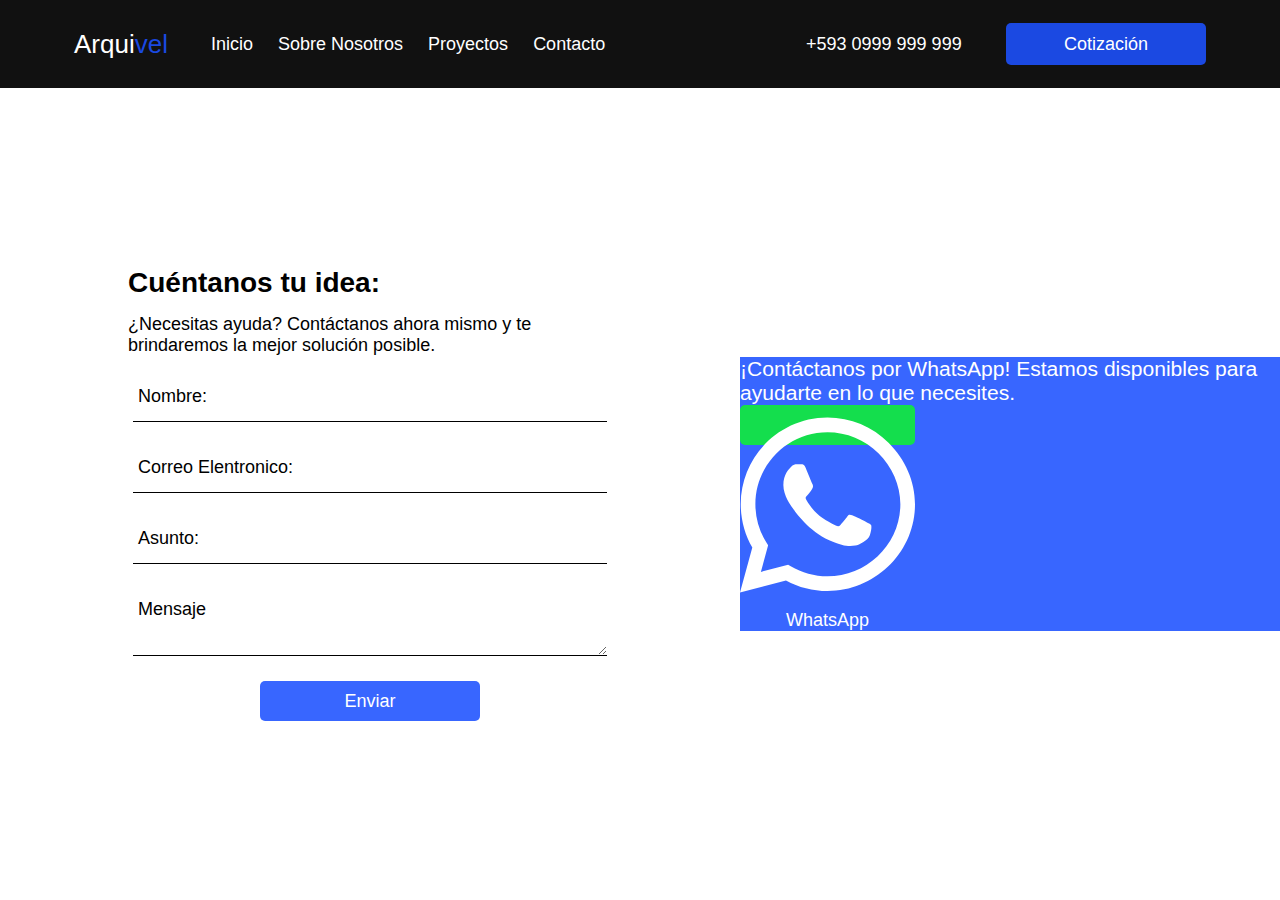
==== pages/cotizacion.html @ fef168cd "Termino nav responsive" ====
<!DOCTYPE html>
<html lang="en">

<head>
  <meta charset="UTF-8">
  <meta http-equiv="X-UA-Compatible" content="IE=edge">
  <meta name="viewport" content="width=device-width, initial-scale=1.0">
  <link rel="stylesheet" href="../styles/fonts.css">
  <link rel="stylesheet" href="../styles/cotizacion.css">
  <link rel="shortcut icon" href="../img/FaviconArquivel.ico" type="image/x-icon">
  <title>Arquivel | Diseña tu mundo</title>
</head>

<body>

  <nav id="navBar">
    <section class="nav_section container">
      <div>
        <a href="../index.html">
          <span class="logo nav__logo" id="navLogo">Arqui<span>vel</span></span>
        </a>
      </div>
      <div class="menu" id="itemsFromResponsive">
        <div class="div__bars">
          <button class="navResponsive__bars" id="closeNav" title="Boton del menu">
            <svg xmlns="http://www.w3.org/2000/svg"
              viewBox="0 0 512 512"><!--! Font Awesome Pro 6.4.0 by @fontawesome - https://fontawesome.com License - https://fontawesome.com/license (Commercial License) Copyright 2023 Fonticons, Inc. -->
              <path fill="#000"
                d="M470.6 278.6c12.5-12.5 12.5-32.8 0-45.3l-160-160c-12.5-12.5-32.8-12.5-45.3 0s-12.5 32.8 0 45.3L402.7 256 265.4 393.4c-12.5 12.5-12.5 32.8 0 45.3s32.8 12.5 45.3 0l160-160zm-352 160l160-160c12.5-12.5 12.5-32.8 0-45.3l-160-160c-12.5-12.5-32.8-12.5-45.3 0s-12.5 32.8 0 45.3L210.7 256 73.4 393.4c-12.5 12.5-12.5 32.8 0 45.3s32.8 12.5 45.3 0z" />
            </svg>
          </button>
        </div>
        <a href="../index.html" class="navResponsive__logo">
          <span class="logo nav__logo">Arqui<span>vel</span></span>
        </a>
        <ul class="nav__sectionItems">
          <li><a href="../#inicio" class="nav__items">Inicio</a></li>
          <li><a href="../#AboutUs" class="nav__items">Sobre Nosotros</a></li>
          <li><a href="../#gallery" class="nav__items">Proyectos</a></li>
          <li><a href="../#contact" class="nav__items">Contacto</a></li>
        </ul>
        <div class="nav__contact">
          <a href="https://www.whatsapp.com/?lang=es" target="_blank" class="nav__Number">+593 0999 999 999</a>
          <!--Colocar link de whatsapp-->
          <button class="nav__button btn__Card">Cotización</button>
        </div>
        <div class="NavResponsive__social">

          <a href="https://www.facebook.com/" target="_blank" aria-label="Ir a la cuenta de Facebook de Arquivel">
            <!--Coloca link -->
            <svg xmlns="http://www.w3.org/2000/svg" viewBox="0 0 512 512">
              <path fill="#000"
                d="M504 256C504 119 393 8 256 8S8 119 8 256c0 123.78 90.69 226.38 209.25 245V327.69h-63V256h63v-54.64c0-62.15 37-96.48 93.67-96.48 27.14 0 55.52 4.84 55.52 4.84v61h-31.28c-30.8 0-40.41 19.12-40.41 38.73V256h68.78l-11 71.69h-57.78V501C413.31 482.38 504 379.78 504 256z" />
            </svg>
          </a>

          <a href="https://www.whatsapp.com/?lang=es" target="_blank"
            aria-label="Enviar un mensaje a Arquivel por whatsapp">
            <!--Coloca link -->
            <svg xmlns="http://www.w3.org/2000/svg" viewBox="0 0 448 512">
              <path fill="#000"
                d="M380.9 97.1C339 55.1 283.2 32 223.9 32c-122.4 0-222 99.6-222 222 0 39.1 10.2 77.3 29.6 111L0 480l117.7-30.9c32.4 17.7 68.9 27 106.1 27h.1c122.3 0 224.1-99.6 224.1-222 0-59.3-25.2-115-67.1-157zm-157 341.6c-33.2 0-65.7-8.9-94-25.7l-6.7-4-69.8 18.3L72 359.2l-4.4-7c-18.5-29.4-28.2-63.3-28.2-98.2 0-101.7 82.8-184.5 184.6-184.5 49.3 0 95.6 19.2 130.4 54.1 34.8 34.9 56.2 81.2 56.1 130.5 0 101.8-84.9 184.6-186.6 184.6zm101.2-138.2c-5.5-2.8-32.8-16.2-37.9-18-5.1-1.9-8.8-2.8-12.5 2.8-3.7 5.6-14.3 18-17.6 21.8-3.2 3.7-6.5 4.2-12 1.4-32.6-16.3-54-29.1-75.5-66-5.7-9.8 5.7-9.1 16.3-30.3 1.8-3.7.9-6.9-.5-9.7-1.4-2.8-12.5-30.1-17.1-41.2-4.5-10.8-9.1-9.3-12.5-9.5-3.2-.2-6.9-.2-10.6-.2-3.7 0-9.7 1.4-14.8 6.9-5.1 5.6-19.4 19-19.4 46.3 0 27.3 19.9 53.7 22.6 57.4 2.8 3.7 39.1 59.7 94.8 83.8 35.2 15.2 49 16.5 66.6 13.9 10.7-1.6 32.8-13.4 37.4-26.4 4.6-13 4.6-24.1 3.2-26.4-1.3-2.5-5-3.9-10.5-6.6z" />
            </svg>
          </a>

          <a href="https://www.instagram.com/" target="_blank" aria-label="Ir a la cuenta de instagram de Arquivel">
            <!--Coloca link -->
            <svg xmlns="http://www.w3.org/2000/svg" viewBox="0 0 448 512">
              <path fill="#000"
                d="M224.1 141c-63.6 0-114.9 51.3-114.9 114.9s51.3 114.9 114.9 114.9S339 319.5 339 255.9 287.7 141 224.1 141zm0 189.6c-41.1 0-74.7-33.5-74.7-74.7s33.5-74.7 74.7-74.7 74.7 33.5 74.7 74.7-33.6 74.7-74.7 74.7zm146.4-194.3c0 14.9-12 26.8-26.8 26.8-14.9 0-26.8-12-26.8-26.8s12-26.8 26.8-26.8 26.8 12 26.8 26.8zm76.1 27.2c-1.7-35.9-9.9-67.7-36.2-93.9-26.2-26.2-58-34.4-93.9-36.2-37-2.1-147.9-2.1-184.9 0-35.8 1.7-67.6 9.9-93.9 36.1s-34.4 58-36.2 93.9c-2.1 37-2.1 147.9 0 184.9 1.7 35.9 9.9 67.7 36.2 93.9s58 34.4 93.9 36.2c37 2.1 147.9 2.1 184.9 0 35.9-1.7 67.7-9.9 93.9-36.2 26.2-26.2 34.4-58 36.2-93.9 2.1-37 2.1-147.8 0-184.8zM398.8 388c-7.8 19.6-22.9 34.7-42.6 42.6-29.5 11.7-99.5 9-132.1 9s-102.7 2.6-132.1-9c-19.6-7.8-34.7-22.9-42.6-42.6-11.7-29.5-9-99.5-9-132.1s-2.6-102.7 9-132.1c7.8-19.6 22.9-34.7 42.6-42.6 29.5-11.7 99.5-9 132.1-9s102.7-2.6 132.1 9c19.6 7.8 34.7 22.9 42.6 42.6 11.7 29.5 9 99.5 9 132.1s2.7 102.7-9 132.1z" />
            </svg>
          </a>

        </div>
      </div>
      <div class="div__bars">
        <button class="navResponsive__bars" id="menuBars" title="Boton del menu">
          <svg xmlns="http://www.w3.org/2000/svg" viewBox="0 0 448 512">
            <path fill="#fff" id="fillSvg"
              d="M0 96C0 78.3 14.3 64 32 64H416c17.7 0 32 14.3 32 32s-14.3 32-32 32H32C14.3 128 0 113.7 0 96zM0 256c0-17.7 14.3-32 32-32H416c17.7 0 32 14.3 32 32s-14.3 32-32 32H32c-17.7 0-32-14.3-32-32zM448 416c0 17.7-14.3 32-32 32H32c-17.7 0-32-14.3-32-32s14.3-32 32-32H416c17.7 0 32 14.3 32 32z" />
          </svg>
        </button>
      </div>

    </section>
    <div class="black__background"> </div>
  </nav>

  <main class="main">
    <section class="section__cotizacion">
      <div class="div__form">
        <h2>Cuéntanos tu idea:</h2>
        <p>¿Necesitas ayuda? Contáctanos ahora mismo y te brindaremos la mejor solución posible.</p>
        <form action="" method="post">
          <div class="input__grups">
            <input class="form__input" type="text" name="nombre" id="nombre" placeholder=" ">
            <label class="form__label" for="nombre">Nombre:</label>
            <span class="form__line"></span>
          </div>
          <div class="input__grups">
            <input class="form__input" type="email" name="email" id="email" placeholder=" ">
            <label class="form__label" for="email">Correo Elentronico:</label>
            <span class="form__line"></span>
          </div>
          <div class="input__grups">
            <input class="form__input" type="email" name="email" id="email" placeholder=" ">
            <label class="form__label" for="email">Asunto:</label>
            <span class="form__line"></span>
          </div>
          <div class="input__grups">
            <textarea class="form__input" name="mensaje" id="mensaje" cols="30" rows="2" placeholder=" "></textarea>
            <label class="form__label" for="mensaje">Mensaje</label>
            <span class="form__line textarea"></span>
          </div>
          <button class="form__button">Enviar</button>
        </form>
      </div>
      <div class="info_section">
        <div>
          <h3>¡Contáctanos por WhatsApp!
            Estamos disponibles para ayudarte en lo que necesites.
          </h3>
          <button>
            <svg xmlns="http://www.w3.org/2000/svg"
              viewBox="0 0 448 512"><!--! Font Awesome Pro 6.4.0 by @fontawesome - https://fontawesome.com License - https://fontawesome.com/license (Commercial License) Copyright 2023 Fonticons, Inc. -->
              <path fill="#fff"
                d="M380.9 97.1C339 55.1 283.2 32 223.9 32c-122.4 0-222 99.6-222 222 0 39.1 10.2 77.3 29.6 111L0 480l117.7-30.9c32.4 17.7 68.9 27 106.1 27h.1c122.3 0 224.1-99.6 224.1-222 0-59.3-25.2-115-67.1-157zm-157 341.6c-33.2 0-65.7-8.9-94-25.7l-6.7-4-69.8 18.3L72 359.2l-4.4-7c-18.5-29.4-28.2-63.3-28.2-98.2 0-101.7 82.8-184.5 184.6-184.5 49.3 0 95.6 19.2 130.4 54.1 34.8 34.9 56.2 81.2 56.1 130.5 0 101.8-84.9 184.6-186.6 184.6zm101.2-138.2c-5.5-2.8-32.8-16.2-37.9-18-5.1-1.9-8.8-2.8-12.5 2.8-3.7 5.6-14.3 18-17.6 21.8-3.2 3.7-6.5 4.2-12 1.4-32.6-16.3-54-29.1-75.5-66-5.7-9.8 5.7-9.1 16.3-30.3 1.8-3.7.9-6.9-.5-9.7-1.4-2.8-12.5-30.1-17.1-41.2-4.5-10.8-9.1-9.3-12.5-9.5-3.2-.2-6.9-.2-10.6-.2-3.7 0-9.7 1.4-14.8 6.9-5.1 5.6-19.4 19-19.4 46.3 0 27.3 19.9 53.7 22.6 57.4 2.8 3.7 39.1 59.7 94.8 83.8 35.2 15.2 49 16.5 66.6 13.9 10.7-1.6 32.8-13.4 37.4-26.4 4.6-13 4.6-24.1 3.2-26.4-1.3-2.5-5-3.9-10.5-6.6z" />
            </svg>WhatsApp</button>
        </div>
      </div>
    </section>
  </main>
  <script src="../js/main.js" type="module"></script>
</body>

</html>
---- styles/cotizacion.css ----
:root {
  --color-Blue: #1c51ffe0;
  --color-White: #fff;
  --color-Black: #111111;
  --color-Gray: #DDDDDD;
  --fontSize-Text: 18px;
  --border-radiusGenaral: 5px;
  --transition3s: all .4s ease;
}

* {
  margin: 0;
  padding: 0;
  box-sizing: border-box;
}

body {
  background-color: #fff;
  font-family: 'Poppins', sans-serif;
  font-size: 18px;
}

h1 {
  font-size: 36px;
  font-weight: 700;
}

h2 {
  font-size: 28px;
  font-weight: 600;

}

h3 {
  font-size: 20;
  font-weight: 500;
}

.container {
  width: 90%;
  max-width: 1200px;
  margin: 0 auto;
  overflow: hidden;
}

nav {
  position: fixed;
  width: 100%;
  font-size: var(--fontSize-Text);
  color: var(--color-White);
  z-index: 2;
  background-color: var(--color-Black);
}

nav .nav__button {
  transition: none;
}

a {
  text-decoration: none;
  color: inherit;
}

li {
  list-style: none;
}

.logo {
  color: var(--color-White);
  font-size: 1.625rem;
  font-weight: 500;
}

.logo>span {
  color: var(--color-Blue);
}

button {
  border: 0;
  outline: none;
  color: inherit;
  font-family: inherit;
  font-size: inherit;
  line-height: normal;
  overflow: visible;
  padding: 0;

  background-color: var(--color-Blue);
  font-weight: 500;
  width: 175px;
  height: 40px;
  border-radius: var(--border-radiusGenaral);
  color: var(--color-White);
  cursor: pointer;
  position: relative;
}

.navResponsive__bars {
  background-color: transparent;
  font-size: 26px;
}

button {
  border: 0;
  outline: none;
  color: inherit;
  font-family: inherit;
  font-size: inherit;
  line-height: normal;
  overflow: visible;
  padding: 0;

  background-color: var(--color-Blue);
  font-weight: 500;
  width: 175px;
  height: 40px;
  border-radius: var(--border-radiusGenaral);
  color: var(--color-White);
  cursor: pointer;
  position: relative;
}

/***** Nav *****/

.menu {
  width: 100%;
  padding-left: 2%;
}

.navResponsive__logo {
  display: none;
}

.nav_section {
  display: flex;
  justify-content: space-between;
  height: 5.5rem;
  align-items: center;
}

.nav_section div {
  display: flex;
  height: 100%;
  align-items: center;
  justify-content: space-between;
}

.nav_section div:first-child {
  align-items: center;
  margin: 0 10px 0 10px;
}

.nav_section .div__bars {
  display: none;
}

.nav__sectionItems {
  display: flex;
  gap: 5px;
}

.nav__items {
  padding: 10px;
  position: relative;
  text-decoration: none;
}

.nav__items:after {
  content: " ";
  position: absolute;
  background-color: var(--color-Blue);
  height: 4px;
  width: 0%;
  left: 0;
  bottom: 0px;
  transition: 0.3s;
}

.nav__items:hover:after {
  width: 100%;
  transition: 0.5s ease;
}

.nav__button {
  width: 200px;
  height: 42px;
}

.nav__contact {
  width: 400px;
  justify-content: space-between;
  margin-right: 10px;
}

.navResponsive__bars,
.container__NavResponsive {
  display: none;
}

.menu .NavResponsive__social {
  display: none;
}

/*** Main ***/

.main {
  position: relative;
  top: 88px;
  width: 100%;
  height: calc(100vh - 88px);
}

.section__cotizacion {
  display: flex;
  height: 100%;
  align-items: center;
}

/*** form ***/
.div__form {
  margin: 0 10%;
  height: 100%;
  display: flex;
  flex-direction: column;
  justify-content: center;
}

.div__form p {
  margin: 15px 0;
}

.form__button {
  width: 220px;
  margin: 0 auto;
}

form {
  position: relative;
  display: flex;
  flex-direction: column;
  gap: 15px;
}

.form__input:focus+.form__label,
.form__input:not(:placeholder-shown)+.form__label {
  transform: translateY(-12px) scale(.7);
  transform-origin: left top;
  color: var(--color-Blue);
}

.input__grups {
  position: relative;
  margin: 5px;
}

.form__input {
  width: 100%;
  background-color: none;
  color: #000000;
  padding: 12px;
  font-size: 18px;
  border: none;
  outline: none;
  border-bottom: 1px solid #000000;
}

.form__label {
  color: #000000;
  cursor: pointer;
  position: absolute;
  top: 0;
  left: 5px;
  transform: translateY(10px);
  transition: transform .5s, color .3s;
}

.form__line {
  position: absolute;
  bottom: 0;
  left: 0;
  width: 100%;
  height: 1px;
  background-color: var(--color-Blue);
  transform: scale(0);
  transform: left bottom;
  transition: transform .4s;
}

.form__input:focus~.form__line,
.form__input:not(:placeholder-shown)~.form__line {
  transform: .4s;
}


.form__line.textarea {
  bottom: 7px;
}

/*** info ***/

.info_section {
  background-color: var(--color-Blue);
  color: #fff;
}

.info_section button {
  background-color: #14DE4D;
}



@media (max-width: 1135px) {

  .nav__contact {
    width: auto;
  }

  .nav__contact>a {
    display: none;
  }

  .header__section div {
    padding: 5%;
  }

  .menu {
    padding-left: 1%;
  }
}

@media (max-width: 900px) {

  /*Responsive nav*/

  .menu {
    display: none;
    flex-direction: column;
    position: fixed;
    background-color: var(--color-White);
    color: #000000;
    width: 325px;
    height: 100vh;
    top: 0;
    right: -325px;
    padding: 55px 55px 55px 65px;
    z-index: 10;
    margin: 0;
    height: 100%;
    justify-content: space-between;
    transition: var(--transition3s);
  }

  .menu.active {
    display: flex;
    right: 0;
  }

  .black__background.active {
    position: fixed;
    top: 0;
    left: 0;
    background-color: #00000096;
    width: 100%;
    height: 100vh;
    z-index: 9;
    transition: var(--transition3s);
  }

  .nav_section div {
    height: 100%;
    align-items: flex-start;
    gap: 35px;
    justify-content: space-evenly;
  }

  .nav__contact {
    justify-content: center;
  }

  .navResponsive__logo {
    display: inline-block;
    margin-top: 30px;
  }

  .nav__contact {
    flex-direction: column;
    margin: 0 auto;
  }

  .nav__sectionItems {
    flex-direction: column;
    gap: 25px;
  }

  .NavResponsive__social svg {
    width: 35px;
  }

  .navResponsive__logo .nav__logo {
    color: var(--color-Black);
    padding-left: 10px;
  }

  .menu .NavResponsive__social {
    display: flex;
    justify-content: space-around;
    bottom: 20px;
    width: 200px;
    height: 50px;
    margin: 0;
  }

  /*Nav*/
  .nav_section .div__bars {
    display: flex;
    align-items: center;
  }

  .menu .div__bars {
    background-color: rgba(209, 209, 209, 0.342);
    position: absolute;
    top: 0;
    left: -10px;

  }

  .menu .div__bars .navResponsive__bars {
    height: 100%;
  }

  .navResponsive__bars {
    display: flex;
    justify-content: center;
    align-items: center;
    width: 45px;
    height: 45px;
  }

  .navResponsive__bars svg {
    width: 22.75px;
  }

  .navResponsive__bars:hover {
    background-color: #ffffff25;
  }

}
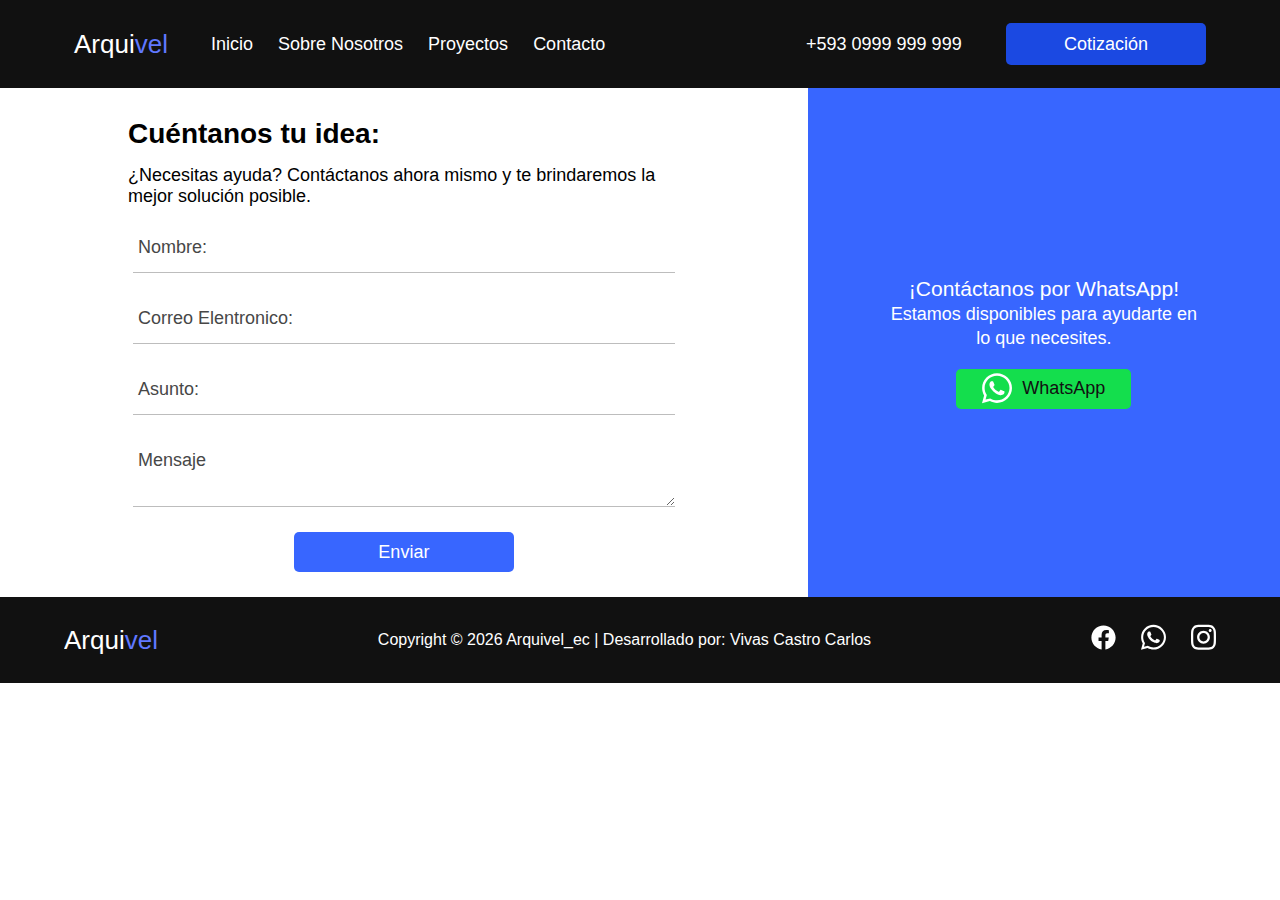
==== commit 55def32b: "BFCache" ====
--- a/pages/cotizacion.html
+++ b/pages/cotizacion.html
@@ -42,7 +42,7 @@
         <div class="nav__contact">
           <a href="https://www.whatsapp.com/?lang=es" target="_blank" class="nav__Number">+593 0999 999 999</a>
           <!--Colocar link de whatsapp-->
-          <button class="nav__button btn__Card">Cotización</button>
+          <a href="./cotizacion.html"><button class="nav__button btn__Card">Cotización</button></a>
         </div>
         <div class="NavResponsive__social">
 
@@ -103,8 +103,8 @@
             <span class="form__line"></span>
           </div>
           <div class="input__grups">
-            <input class="form__input" type="email" name="email" id="email" placeholder=" ">
-            <label class="form__label" for="email">Asunto:</label>
+            <input class="form__input" type="text" name="affair" id="affair" placeholder=" ">
+            <label class="form__label" for="affair">Asunto:</label>
             <span class="form__line"></span>
           </div>
           <div class="input__grups">
@@ -116,21 +116,68 @@
         </form>
       </div>
       <div class="info_section">
-        <div>
-          <h3>¡Contáctanos por WhatsApp!
-            Estamos disponibles para ayudarte en lo que necesites.
+        <div class="content__info">
+          <h3 class="info__h3">¡Contáctanos por WhatsApp! <br>
+            <span class="">Estamos disponibles para ayudarte en lo que necesites.</span>
           </h3>
-          <button>
-            <svg xmlns="http://www.w3.org/2000/svg"
-              viewBox="0 0 448 512"><!--! Font Awesome Pro 6.4.0 by @fontawesome - https://fontawesome.com License - https://fontawesome.com/license (Commercial License) Copyright 2023 Fonticons, Inc. -->
-              <path fill="#fff"
-                d="M380.9 97.1C339 55.1 283.2 32 223.9 32c-122.4 0-222 99.6-222 222 0 39.1 10.2 77.3 29.6 111L0 480l117.7-30.9c32.4 17.7 68.9 27 106.1 27h.1c122.3 0 224.1-99.6 224.1-222 0-59.3-25.2-115-67.1-157zm-157 341.6c-33.2 0-65.7-8.9-94-25.7l-6.7-4-69.8 18.3L72 359.2l-4.4-7c-18.5-29.4-28.2-63.3-28.2-98.2 0-101.7 82.8-184.5 184.6-184.5 49.3 0 95.6 19.2 130.4 54.1 34.8 34.9 56.2 81.2 56.1 130.5 0 101.8-84.9 184.6-186.6 184.6zm101.2-138.2c-5.5-2.8-32.8-16.2-37.9-18-5.1-1.9-8.8-2.8-12.5 2.8-3.7 5.6-14.3 18-17.6 21.8-3.2 3.7-6.5 4.2-12 1.4-32.6-16.3-54-29.1-75.5-66-5.7-9.8 5.7-9.1 16.3-30.3 1.8-3.7.9-6.9-.5-9.7-1.4-2.8-12.5-30.1-17.1-41.2-4.5-10.8-9.1-9.3-12.5-9.5-3.2-.2-6.9-.2-10.6-.2-3.7 0-9.7 1.4-14.8 6.9-5.1 5.6-19.4 19-19.4 46.3 0 27.3 19.9 53.7 22.6 57.4 2.8 3.7 39.1 59.7 94.8 83.8 35.2 15.2 49 16.5 66.6 13.9 10.7-1.6 32.8-13.4 37.4-26.4 4.6-13 4.6-24.1 3.2-26.4-1.3-2.5-5-3.9-10.5-6.6z" />
-            </svg>WhatsApp</button>
+          <a href="#" class="link__wsp">
+            <button class="btn__msg">
+              <svg xmlns="http://www.w3.org/2000/svg"
+                viewBox="0 0 448 512"><!--! Font Awesome Pro 6.4.0 by @fontawesome - https://fontawesome.com License - https://fontawesome.com/license (Commercial License) Copyright 2023 Fonticons, Inc. -->
+                <path fill="#fff"
+                  d="M380.9 97.1C339 55.1 283.2 32 223.9 32c-122.4 0-222 99.6-222 222 0 39.1 10.2 77.3 29.6 111L0 480l117.7-30.9c32.4 17.7 68.9 27 106.1 27h.1c122.3 0 224.1-99.6 224.1-222 0-59.3-25.2-115-67.1-157zm-157 341.6c-33.2 0-65.7-8.9-94-25.7l-6.7-4-69.8 18.3L72 359.2l-4.4-7c-18.5-29.4-28.2-63.3-28.2-98.2 0-101.7 82.8-184.5 184.6-184.5 49.3 0 95.6 19.2 130.4 54.1 34.8 34.9 56.2 81.2 56.1 130.5 0 101.8-84.9 184.6-186.6 184.6zm101.2-138.2c-5.5-2.8-32.8-16.2-37.9-18-5.1-1.9-8.8-2.8-12.5 2.8-3.7 5.6-14.3 18-17.6 21.8-3.2 3.7-6.5 4.2-12 1.4-32.6-16.3-54-29.1-75.5-66-5.7-9.8 5.7-9.1 16.3-30.3 1.8-3.7.9-6.9-.5-9.7-1.4-2.8-12.5-30.1-17.1-41.2-4.5-10.8-9.1-9.3-12.5-9.5-3.2-.2-6.9-.2-10.6-.2-3.7 0-9.7 1.4-14.8 6.9-5.1 5.6-19.4 19-19.4 46.3 0 27.3 19.9 53.7 22.6 57.4 2.8 3.7 39.1 59.7 94.8 83.8 35.2 15.2 49 16.5 66.6 13.9 10.7-1.6 32.8-13.4 37.4-26.4 4.6-13 4.6-24.1 3.2-26.4-1.3-2.5-5-3.9-10.5-6.6z" />
+              </svg>WhatsApp
+            </button>
+          </a>
         </div>
       </div>
     </section>
   </main>
-  <script src="../js/main.js" type="module"></script>
+  <footer class="section__footer">
+    <div class="container">
+      <div>
+        <a href="index.html">
+          <span class="logo nav__logo">Arqui<span>vel</span></span>
+        </a>
+      </div>
+      <h4 class="footer__Text">
+        <span>
+          Copyright &copy
+          <span id="footerDate"></span> Arquivel_ec |
+        </span>
+        <span class="WebDeveloper">Desarrollado por: <span>Vivas Castro Carlos</span></span>
+      </h4>
+      <div class="footer__social">
+
+        <a href="https://www.facebook.com/" target="_blank" aria-label="Ir a la cuenta de Facebook de Arquivel">
+          <!--Coloca link -->
+          <svg xmlns="http://www.w3.org/2000/svg" viewBox="0 0 512 512">
+            <path fill="#fff"
+              d="M504 256C504 119 393 8 256 8S8 119 8 256c0 123.78 90.69 226.38 209.25 245V327.69h-63V256h63v-54.64c0-62.15 37-96.48 93.67-96.48 27.14 0 55.52 4.84 55.52 4.84v61h-31.28c-30.8 0-40.41 19.12-40.41 38.73V256h68.78l-11 71.69h-57.78V501C413.31 482.38 504 379.78 504 256z" />
+          </svg>
+        </a>
+
+        <a href="https://www.whatsapp.com/?lang=es" target="_blank"
+          aria-label="Enviar un mensaje a Arquivel por whatsapp"> <!--Coloca link -->
+          <svg xmlns="http://www.w3.org/2000/svg" viewBox="0 0 448 512">
+            <path fill="#fff"
+              d="M380.9 97.1C339 55.1 283.2 32 223.9 32c-122.4 0-222 99.6-222 222 0 39.1 10.2 77.3 29.6 111L0 480l117.7-30.9c32.4 17.7 68.9 27 106.1 27h.1c122.3 0 224.1-99.6 224.1-222 0-59.3-25.2-115-67.1-157zm-157 341.6c-33.2 0-65.7-8.9-94-25.7l-6.7-4-69.8 18.3L72 359.2l-4.4-7c-18.5-29.4-28.2-63.3-28.2-98.2 0-101.7 82.8-184.5 184.6-184.5 49.3 0 95.6 19.2 130.4 54.1 34.8 34.9 56.2 81.2 56.1 130.5 0 101.8-84.9 184.6-186.6 184.6zm101.2-138.2c-5.5-2.8-32.8-16.2-37.9-18-5.1-1.9-8.8-2.8-12.5 2.8-3.7 5.6-14.3 18-17.6 21.8-3.2 3.7-6.5 4.2-12 1.4-32.6-16.3-54-29.1-75.5-66-5.7-9.8 5.7-9.1 16.3-30.3 1.8-3.7.9-6.9-.5-9.7-1.4-2.8-12.5-30.1-17.1-41.2-4.5-10.8-9.1-9.3-12.5-9.5-3.2-.2-6.9-.2-10.6-.2-3.7 0-9.7 1.4-14.8 6.9-5.1 5.6-19.4 19-19.4 46.3 0 27.3 19.9 53.7 22.6 57.4 2.8 3.7 39.1 59.7 94.8 83.8 35.2 15.2 49 16.5 66.6 13.9 10.7-1.6 32.8-13.4 37.4-26.4 4.6-13 4.6-24.1 3.2-26.4-1.3-2.5-5-3.9-10.5-6.6z" />
+          </svg>
+        </a>
+
+        <a href="https://www.instagram.com/" target="_blank" aria-label="Ir a la cuenta de instagram de Arquivel">
+          <!--Coloca link -->
+          <svg xmlns="http://www.w3.org/2000/svg" viewBox="0 0 448 512">
+            <path fill="#fff"
+              d="M224.1 141c-63.6 0-114.9 51.3-114.9 114.9s51.3 114.9 114.9 114.9S339 319.5 339 255.9 287.7 141 224.1 141zm0 189.6c-41.1 0-74.7-33.5-74.7-74.7s33.5-74.7 74.7-74.7 74.7 33.5 74.7 74.7-33.6 74.7-74.7 74.7zm146.4-194.3c0 14.9-12 26.8-26.8 26.8-14.9 0-26.8-12-26.8-26.8s12-26.8 26.8-26.8 26.8 12 26.8 26.8zm76.1 27.2c-1.7-35.9-9.9-67.7-36.2-93.9-26.2-26.2-58-34.4-93.9-36.2-37-2.1-147.9-2.1-184.9 0-35.8 1.7-67.6 9.9-93.9 36.1s-34.4 58-36.2 93.9c-2.1 37-2.1 147.9 0 184.9 1.7 35.9 9.9 67.7 36.2 93.9s58 34.4 93.9 36.2c37 2.1 147.9 2.1 184.9 0 35.9-1.7 67.7-9.9 93.9-36.2 26.2-26.2 34.4-58 36.2-93.9 2.1-37 2.1-147.8 0-184.8zM398.8 388c-7.8 19.6-22.9 34.7-42.6 42.6-29.5 11.7-99.5 9-132.1 9s-102.7 2.6-132.1-9c-19.6-7.8-34.7-22.9-42.6-42.6-11.7-29.5-9-99.5-9-132.1s-2.6-102.7 9-132.1c7.8-19.6 22.9-34.7 42.6-42.6 29.5-11.7 99.5-9 132.1-9s102.7-2.6 132.1 9c19.6 7.8 34.7 22.9 42.6 42.6 11.7 29.5 9 99.5 9 132.1s2.7 102.7-9 132.1z" />
+          </svg>
+        </a>
+
+      </div>
+    </div>
+  </footer>
+  <script src="../js/cotiacionMain.js" type="module"></script>
+  <script src="../js/bfCache.js"></script>
 </body>
 
 </html>--- a/styles/cotizacion.css
+++ b/styles/cotizacion.css
@@ -28,7 +28,7 @@
 h2 {
   font-size: 28px;
   font-weight: 600;
-
+  padding-top: 30px;
 }
 
 h3 {
@@ -50,6 +50,7 @@
   color: var(--color-White);
   z-index: 2;
   background-color: var(--color-Black);
+  transition: all .4s ease;
 }
 
 nav .nav__button {
@@ -72,7 +73,7 @@
 }
 
 .logo>span {
-  color: var(--color-Blue);
+  color: #6078ff;
 }
 
 button {
@@ -207,13 +208,11 @@
   position: relative;
   top: 88px;
   width: 100%;
-  height: calc(100vh - 88px);
 }
 
 .section__cotizacion {
   display: flex;
-  height: 100%;
-  align-items: center;
+  min-height: 100%;
 }
 
 /*** form ***/
@@ -222,7 +221,6 @@
   height: 100%;
   display: flex;
   flex-direction: column;
-  justify-content: center;
 }
 
 .div__form p {
@@ -232,6 +230,7 @@
 .form__button {
   width: 220px;
   margin: 0 auto;
+  margin-bottom: 25px;
 }
 
 form {
@@ -261,11 +260,11 @@
   font-size: 18px;
   border: none;
   outline: none;
-  border-bottom: 1px solid #000000;
+  border-bottom: 1px solid #00000042;
 }
 
 .form__label {
-  color: #000000;
+  color: #474747;
   cursor: pointer;
   position: absolute;
   top: 0;
@@ -288,9 +287,8 @@
 
 .form__input:focus~.form__line,
 .form__input:not(:placeholder-shown)~.form__line {
-  transform: .4s;
-}
-
+  transform: scale(1);
+}
 
 .form__line.textarea {
   bottom: 7px;
@@ -301,11 +299,74 @@
 .info_section {
   background-color: var(--color-Blue);
   color: #fff;
-}
-
-.info_section button {
+  display: flex;
+  align-items: center;
+  padding: 0 5%;
+}
+
+.content__info {
+  display: flex;
+  flex-direction: column;
+  align-items: center;
+  text-align: center;
+  gap: 20px;
+}
+
+.info__h3 {
+  padding: 0 5%;
+}
+
+.info__h3 span {
+  font-size: 18px;
+}
+
+.btn__msg {
+  color: var(--color-Black);
   background-color: #14DE4D;
-}
+  display: flex;
+  align-items: center;
+  justify-content: center;
+  gap: 10px;
+}
+
+.btn__msg svg {
+  width: 30px;
+}
+
+/***** Footer *****/
+
+.section__footer {
+  position: relative;
+  bottom: -88px;
+  background-color: var(--color-Black);
+  color: var(--color-White);
+}
+
+.footer__social svg {
+  width: 25px;
+}
+
+.section__footer .logo>span {
+  color: #6078ff;
+}
+
+.section__footer div {
+  display: flex;
+  align-items: center;
+  justify-content: space-between;
+  min-height: 86px;
+}
+
+.section__footer h4 {
+  font-weight: 500;
+  font-size: 16px;
+}
+
+.footer__social {
+  display: flex;
+  gap: 25px;
+}
+
 
 
 
@@ -315,7 +376,7 @@
     width: auto;
   }
 
-  .nav__contact>a {
+  .nav__contact>.nav__Number {
     display: none;
   }
 
@@ -444,4 +505,48 @@
     background-color: #ffffff25;
   }
 
+  /***** *****/
+
+  .section__cotizacion {
+    display: flex;
+    flex-direction: column;
+    min-height: 100%;
+  }
+
+  .info_section {
+    justify-content: center;
+    margin-top: 20px;
+    padding: 50px 0;
+  }
+
+  /***** Footer *****/
+
+  .footer__Text {
+    display: flex;
+    flex-direction: column;
+    text-align: center;
+  }
+
+}
+
+@media (max-width: 700px) {
+  .section__footer>div {
+    flex-direction: column;
+    justify-content: center;
+  }
+
+  .section__footer h4 {
+    padding: 5px 15px;
+    border-bottom: 1px solid #979797;
+  }
+}
+
+@media (max-width: 375px) {
+
+  .WebDeveloper {
+    display: flex;
+    flex-direction: column;
+    margin: 10px 0;
+  }
+
 }